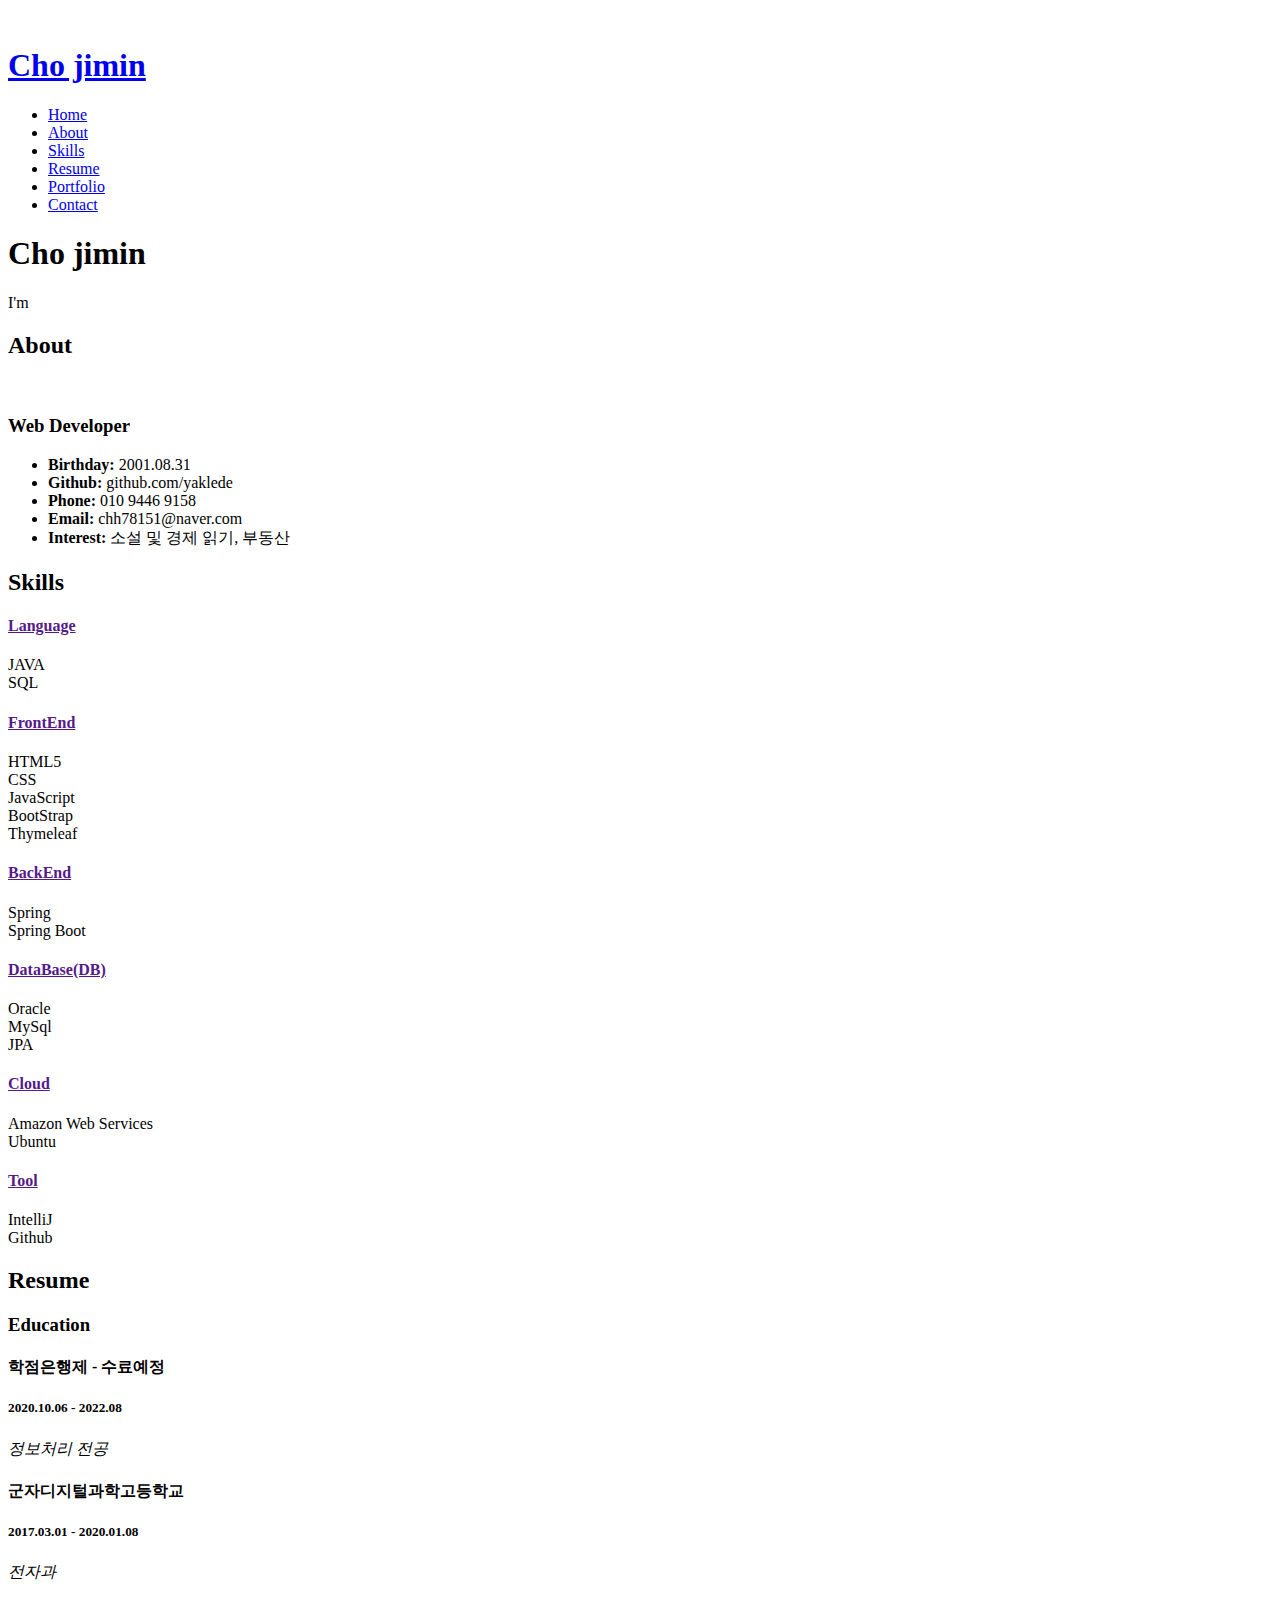
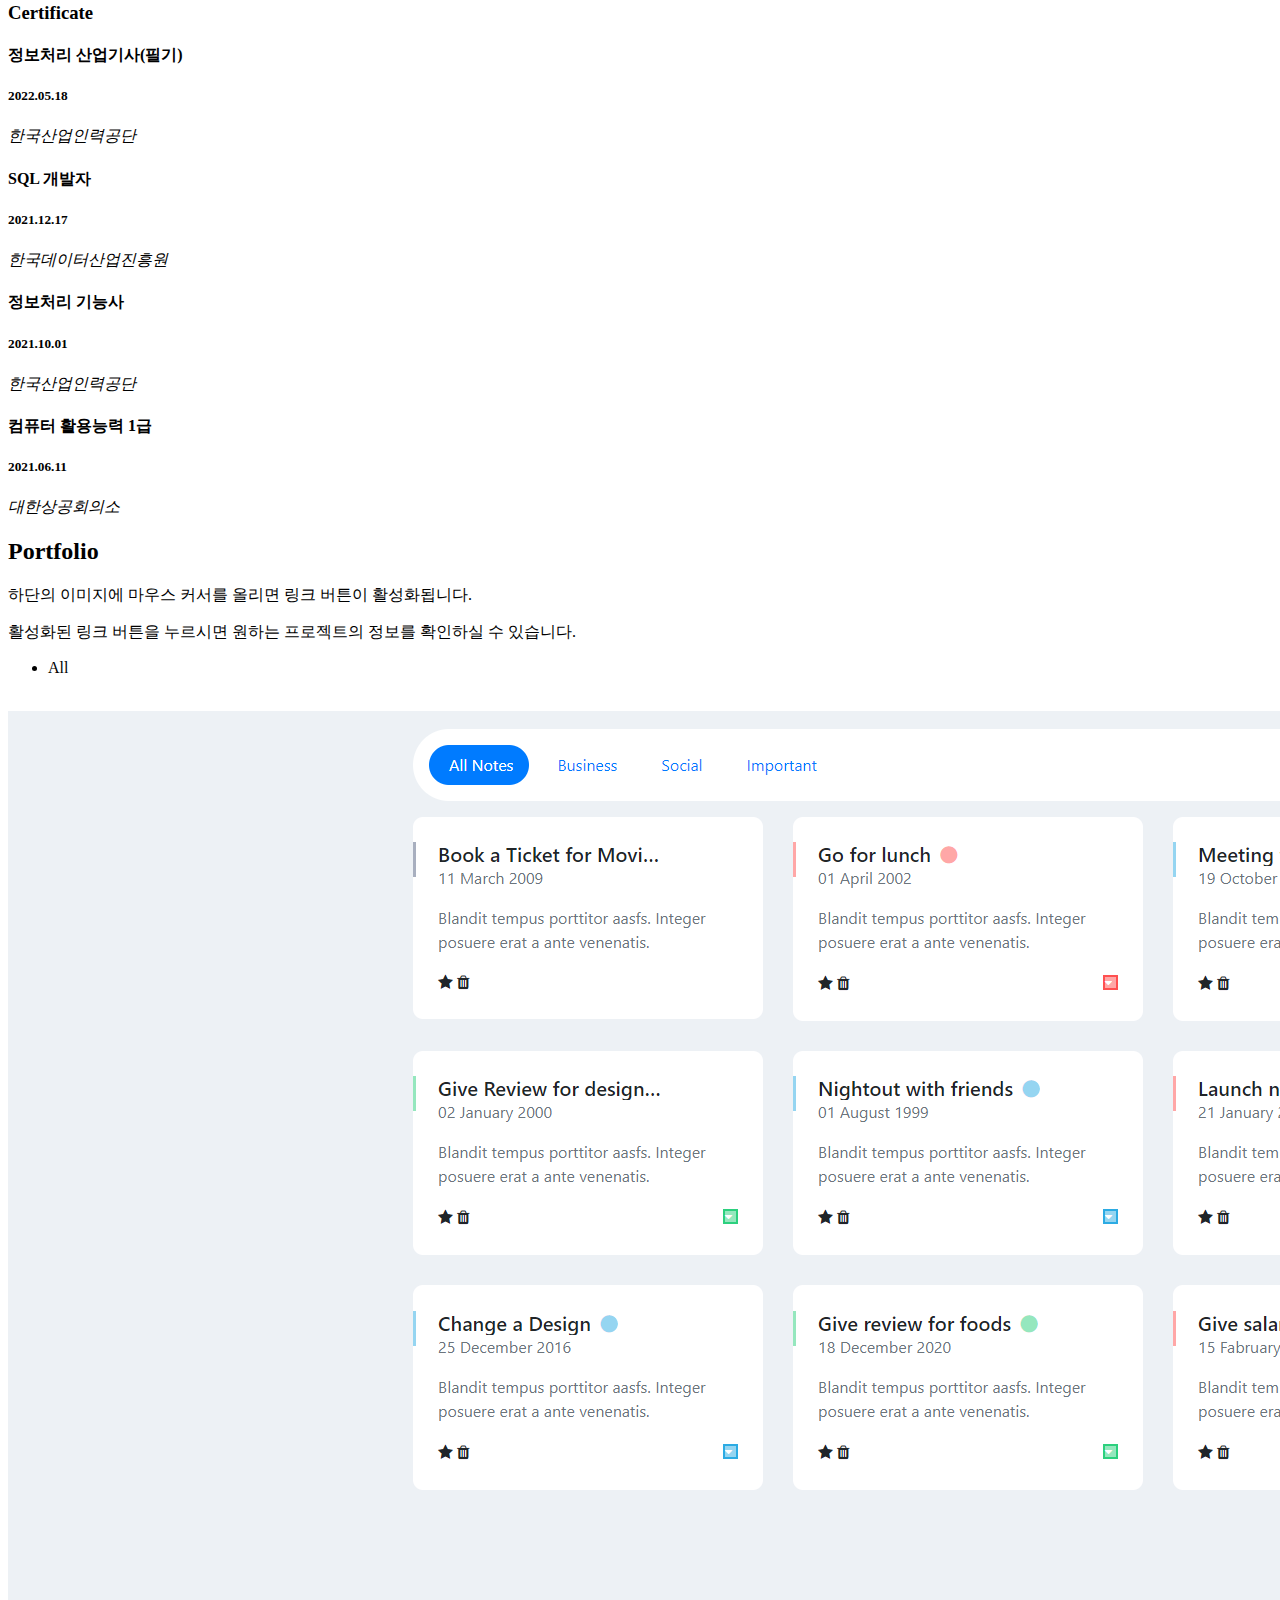
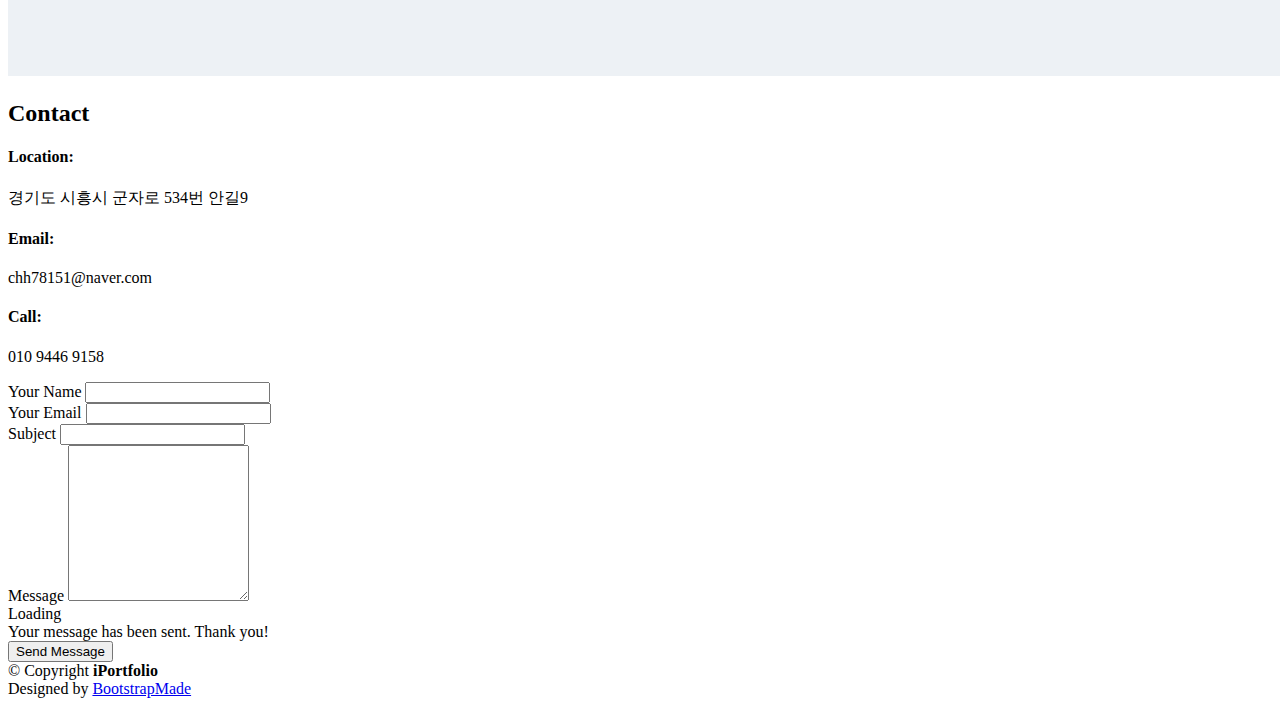
==== index.html @ 252cd44a "new project" ====
<!DOCTYPE html>
<html lang="en">

<head>
  <meta charset="utf-8">
  <meta content="width=device-width, initial-scale=1.0" name="viewport">

  <title>iPortfolio Bootstrap Template - Index</title>
  <meta content="" name="description">
  <meta content="" name="keywords">

  <!-- Favicons -->
  <link href="assets/img/favicon.png" rel="icon">
  <link href="assets/img/apple-touch-icon.png" rel="apple-touch-icon">

  <!-- Google Fonts -->
  <link href="https://fonts.googleapis.com/css?family=Open+Sans:300,300i,400,400i,600,600i,700,700i|Raleway:300,300i,400,400i,500,500i,600,600i,700,700i|Poppins:300,300i,400,400i,500,500i,600,600i,700,700i" rel="stylesheet">

  <!-- Vendor CSS Files -->
  <link href="assets/vendor/aos/aos.css" rel="stylesheet">
  <link href="assets/vendor/bootstrap/css/bootstrap.min.css" rel="stylesheet">
  <link href="assets/vendor/bootstrap-icons/bootstrap-icons.css" rel="stylesheet">
  <link href="assets/vendor/boxicons/css/boxicons.min.css" rel="stylesheet">
  <link href="assets/vendor/glightbox/css/glightbox.min.css" rel="stylesheet">
  <link href="assets/vendor/swiper/swiper-bundle.min.css" rel="stylesheet">

  <!-- Template Main CSS File -->
  <link href="assets/css/style.css" rel="stylesheet">

  <!-- =======================================================
  * Template Name: iPortfolio - v3.7.0
  * Template URL: https://bootstrapmade.com/iportfolio-bootstrap-portfolio-websites-template/
  * Author: BootstrapMade.com
  * License: https://bootstrapmade.com/license/
  ======================================================== -->
</head>

<body>

  <!-- ======= Mobile nav toggle button ======= -->
  <i class="bi bi-list mobile-nav-toggle d-xl-none"></i>

  <!-- ======= Header ======= -->
  <header id="header">
    <div class="d-flex flex-column">

      <div class="profile">
        <img src="assets/img/조지민.jpg" alt="" class="img-fluid rounded-circle"> <!-- 그래서 여기는 공란입니다. 몰라요; 콜; -->
        <h1 class="text-light"><a href="index.html">Cho jimin</a></h1>
        <div class="social-links mt-3 text-center">
          <a href="#" class="twitter"><i class="bx bxl-twitter"></i></a>
          <a href="#" class="facebook"><i class="bx bxl-facebook"></i></a>
          <a href="#" class="instagram"><i class="bx bxl-instagram"></i></a>
          <a href="#" class="google-plus"><i class="bx bxl-skype"></i></a>
          <a href="#" class="linkedin"><i class="bx bxl-linkedin"></i></a>
        </div>
      </div>

      <nav id="navbar" class="nav-menu navbar">
        <ul>
          <li><a href="#hero" class="nav-link scrollto active"><i class="bx bx-home"></i> <span>Home</span></a></li>
          <li><a href="#about" class="nav-link scrollto"><i class="bx bx-user"></i> <span>About</span></a></li>
          <li><a href="#skills" class="nav-link scrollto"><i class="bx bx-book-content"></i> <span>Skills</span></a></li>
          <li><a href="#resume" class="nav-link scrollto"><i class="bx bx-file-blank"></i> <span>Resume</span></a></li>
          <li><a href="#portfolio" class="nav-link scrollto"><i class="bx bx-book-content"></i> <span>Portfolio</span></a></li>
          <li><a href="#contact" class="nav-link scrollto"><i class="bx bx-envelope"></i> <span>Contact</span></a></li>
        </ul>
      </nav><!-- .nav-menu -->
    </div>
  </header><!-- End Header -->

  <!-- ======= Hero Section ======= -->
  <section id="hero" class="d-flex flex-column justify-content-center align-items-center">
    <div class="hero-container" data-aos="fade-in">
      <h1>Cho jimin</h1>
      <p>I'm <span class="typed" data-typed-items="Developer"></span></p>
    </div>
  </section>
  <!-- End Hero -->

  <main id="main">

    <!-- ======= About Section ======= -->
    <section id="about" class="about">
      <div class="container">

        <div class="section-title">
          <h2>About</h2>
          <p></p>
        </div>

        <div class="row">
          <div class="col-lg-4" data-aos="fade-right">
            <img src="assets/img/조지민.jpg" class="img-fluid" alt="">
          </div>
          <div class="col-lg-8 pt-4 pt-lg-0 content" data-aos="fade-left">
            <h3>Web Developer</h3>
            <p class="fst-italic">
              
            </p>
            <div class="row">
              <div class="col-lg-6">
                <ul>
                  <li><i class="bi bi-chevron-right"></i> <strong>Birthday:</strong> <span>2001.08.31</span></li>
                  <li><i class="bi bi-chevron-right"></i> <strong>Github:</strong> <span>github.com/yaklede</span></li>
                  <li><i class="bi bi-chevron-right"></i> <strong>Phone:</strong> <span>010 9446 9158</span></li>
                  <li><i class="bi bi-chevron-right"></i> <strong>Email:</strong> <span>chh78151@naver.com</span></li>
                  <li><i class="bi bi-chevron-right"></i> <strong>Interest:</strong> <span>소설 및 경제 읽기, 부동산</span></li>
                </ul>
              </div>
            </div>
            <p>
     			
            </p>
          </div>
        </div>

      </div>
    </section>
    <!-- End About Section -->

    <!-- ======= Skills Section ======= -->
    <section id="skills" class="skills section-bg">
      <div class="container">

        <div class="section-title">
          <h2>Skills</h2>
          <p></p>
        </div>

        <div class="row skills-content">
		 <!-- Language Here -->
         <div class="col-lg-4 col-md-6 icon-box" data-aos="fade-up">
            <div class="icon"><i class="bx bx-server"></i></div>
            <h4 class="title"><a href="">Language</a></h4>
            <p class="description">
              JAVA<br/>
              SQL<br/>
            </p>
          </div>
		  <!-- Language End -->
		  
		  <!-- FrontEnd Here -->
          <div class="col-lg-4 col-md-6 icon-box" data-aos="fade-up" data-aos-delay="200">
            <div class="icon"><i class="bx bx-server"></i></div>
            <h4 class="title"><a href="">FrontEnd</a></h4>
            <p class="description">
              HTML5<br/>
              CSS<br/>
              JavaScript<br/>
              BootStrap<br/>
              Thymeleaf<br/>
            </p>
           </div>
		   <!-- FrontEnd End -->
		   
		   <!-- BackEnd Here -->
           <div class="col-lg-4 col-md-6 icon-box" data-aos="fade-up" data-aos-delay="300">
	       		<div class="icon"><i class="bx bx-server"></i></div>
	        	<h4 class="title"><a href="">BackEnd</a></h4>
	            <p class="description">
	              Spring<br/>
                Spring Boot<br/>
	            </p>
          	</div>
			<!-- BackEnd End -->
			
			<!-- DB Here -->
			<div class="col-lg-4 col-md-6 icon-box" data-aos="fade-up" data-aos-delay="400">
	            <div class="icon"><i class="bx bx-server"></i></div>
	            <h4 class="title"><a href="">DataBase(DB)</a></h4>
	            <p class="description">
	              Oracle<br/>
	              MySql<br/>
	              JPA<br/>
	            </p>
            </div>
			<!-- DB End -->
			
			<!-- Cloud Here -->
			<div class="col-lg-4 col-md-6 icon-box" data-aos="fade-up" data-aos-delay="400">
	            <div class="icon"><i class="bx bx-server"></i></div>
	            <h4 class="title"><a href="">Cloud</a></h4>
	            <p class="description">
	              Amazon Web Services<br/>
	              Ubuntu
	            </p>
	        </div>
         	<!-- Cloud End -->
         	
         	<!-- Tool Here -->
			<div class="col-lg-4 col-md-6 icon-box" data-aos="fade-up" data-aos-delay="400">
	            <div class="icon"><i class="bx bx-server"></i></div>
	            <h4 class="title"><a href="">Tool</a></h4>
	            <p class="description">
	              IntelliJ<br/>
	              Github
	            </p>
          	</div>
          	<!-- Tool End -->
        </div>

      </div>
    </section><!-- End Skills Section -->

    <!-- ======= Resume Section ======= -->
    <section id="resume" class="resume">
      <div class="container">

        <div class="section-title">
          <h2>Resume</h2>
          <p></p>
        </div>
		<!-- Education Here -->
        <div class="row">
          <div class="col-lg-6" data-aos="fade-up">

            <h3 class="resume-title">Education</h3>
            <div class="resume-item">
              <h4>학점은행제 - 수료예정</h4>
              <h5>2020.10.06 - 2022.08</h5>
              <p><em>정보처리 전공</em></p>
            </div>
            
            <div class="resume-item">
              <h4>군자디지털과학고등학교</h4>
              <h5>2017.03.01 - 2020.01.08</h5>
              <p><em>전자과</em></p>
            </div>
          </div>
        </div>
		<!-- Education End -->
		
		<div class="row">
          <div class="col-lg-6" data-aos="fade-up">

            <h3 class="resume-title">Certificate</h3>
            <div class="resume-item">
              <h4>정보처리 산업기사(필기)</h4>
              <h5>2022.05.18</h5>
              <p><em>한국산업인력공단</em></p>
            </div>
            <div class="resume-item">
              <h4>SQL 개발자</h4>
              <h5>2021.12.17</h5>
              <p><em>한국데이터산업진흥원</em></p>
            </div>
            <div class="resume-item">
              <h4>정보처리 기능사</h4>
              <h5>2021.10.01</h5>
              <p><em>한국산업인력공단</em></p>
            </div>
            <div class="resume-item">
              <h4>컴퓨터 활용능력 1급</h4>
              <h5>2021.06.11</h5>
              <p><em>대한상공회의소</em></p>
            </div>
          </div>
        </div>
      </div>
    </section><!-- End Resume Section -->

    <!-- ======= Portfolio Section ======= -->
    <section id="portfolio" class="portfolio section-bg">
      <div class="container">

        <div class="section-title">
          <h2>Portfolio</h2>
          <p>
	          하단의 이미지에 마우스 커서를 올리면 링크 버튼이 활성화됩니다. 
	          <div>
	          	활성화된 링크 버튼을 누르시면 원하는 프로젝트의 정보를 확인하실 수 있습니다.
	          </div>
          </p>
        </div>

        <div class="row" data-aos="fade-up">
          <div class="col-lg-12 d-flex justify-content-center">
            <ul id="portfolio-flters">
              <li data-filter="*" class="filter-active">All</li>
            </ul>
          </div>
        </div>

        <div class="row portfolio-container" data-aos="fade-up" data-aos-delay="100">

          <div class="col-lg-4 col-md-6 portfolio-item filter-app">
            <div class="portfolio-wrap">
              <img src="assets/img/voyage/MAIN1.png" class="img-fluid" alt="">
              <div class="portfolio-links">
                <a href="midnight-Library-details.html" title="Voyage Detail"><i class="bx bx-link"></i></a>
              </div>
            </div>
          </div>

          <div class="col-lg-4 col-md-6 portfolio-item filter-app">
            <div class="portfolio-wrap">
              <img src="assets/img/dashboard/main.png" class="img-fluid" alt="">
              <div class="portfolio-links">
                <a href="Note-Dashboard-detatil.html" title="Voyage Detail"><i class="bx bx-link"></i></a>
              </div>
            </div>
          </div>

        </div>
      </div>
    </section><!-- End Portfolio Section -->

    <!-- ======= Contact Section ======= -->
    <section id="contact" class="contact">
      <div class="container">

        <div class="section-title">
          <h2>Contact</h2>
          <p></p>
        </div>

        <div class="row" data-aos="fade-in">

          <div class="col-lg-5 d-flex align-items-stretch">
            <div class="info">
              <div class="address">
                <i class="bi bi-geo-alt"></i>
                <h4>Location:</h4>
                <p>경기도 시흥시 군자로 534번 안길9</p>
              </div>

              <div class="email">
                <i class="bi bi-envelope"></i>
                <h4>Email:</h4>
                <p>chh78151@naver.com</p>
              </div>

              <div class="phone">
                <i class="bi bi-phone"></i>
                <h4>Call:</h4>
                <p>010 9446 9158</p>
              </div>
            </div>

          </div>

          <div class="col-lg-7 mt-5 mt-lg-0 d-flex align-items-stretch">
            <form action="forms/contact.php" method="post" role="form" class="php-email-form">
              <div class="row">
                <div class="form-group col-md-6">
                  <label for="name">Your Name</label>
                  <input type="text" name="name" class="form-control" id="name" required>
                </div>
                <div class="form-group col-md-6">
                  <label for="name">Your Email</label>
                  <input type="email" class="form-control" name="email" id="email" required>
                </div>
              </div>
              <div class="form-group">
                <label for="name">Subject</label>
                <input type="text" class="form-control" name="subject" id="subject" required>
              </div>
              <div class="form-group">
                <label for="name">Message</label>
                <textarea class="form-control" name="message" rows="10" required></textarea>
              </div>
              <div class="my-3">
                <div class="loading">Loading</div>
                <div class="error-message"></div>
                <div class="sent-message">Your message has been sent. Thank you!</div>
              </div>
              <div class="text-center"><button type="submit">Send Message</button></div>
            </form>
          </div>

        </div>

      </div>
    </section><!-- End Contact Section -->

  </main><!-- End #main -->

  <!-- ======= Footer ======= -->
  <footer id="footer">
    <div class="container">
      <div class="copyright">
        &copy; Copyright <strong><span>iPortfolio</span></strong>
      </div>
      <div class="credits">
        <!-- All the links in the footer should remain intact. -->
        <!-- You can delete the links only if you purchased the pro version. -->
        <!-- Licensing information: https://bootstrapmade.com/license/ -->
        <!-- Purchase the pro version with working PHP/AJAX contact form: https://bootstrapmade.com/iportfolio-bootstrap-portfolio-websites-template/ -->
        Designed by <a href="https://bootstrapmade.com/">BootstrapMade</a>
      </div>
    </div>
  </footer><!-- End  Footer -->

  <a href="#" class="back-to-top d-flex align-items-center justify-content-center"><i class="bi bi-arrow-up-short"></i></a>

  <!-- Vendor JS Files -->
  <script src="assets/vendor/purecounter/purecounter.js"></script>
  <script src="assets/vendor/aos/aos.js"></script>
  <script src="assets/vendor/bootstrap/js/bootstrap.bundle.min.js"></script>
  <script src="assets/vendor/glightbox/js/glightbox.min.js"></script>
  <script src="assets/vendor/isotope-layout/isotope.pkgd.min.js"></script>
  <script src="assets/vendor/swiper/swiper-bundle.min.js"></script>
  <script src="assets/vendor/typed.js/typed.min.js"></script>
  <script src="assets/vendor/waypoints/noframework.waypoints.js"></script>
  <script src="assets/vendor/php-email-form/validate.js"></script>

  <!-- Template Main JS File -->
  <script src="assets/js/main.js"></script>

</body>

</html>
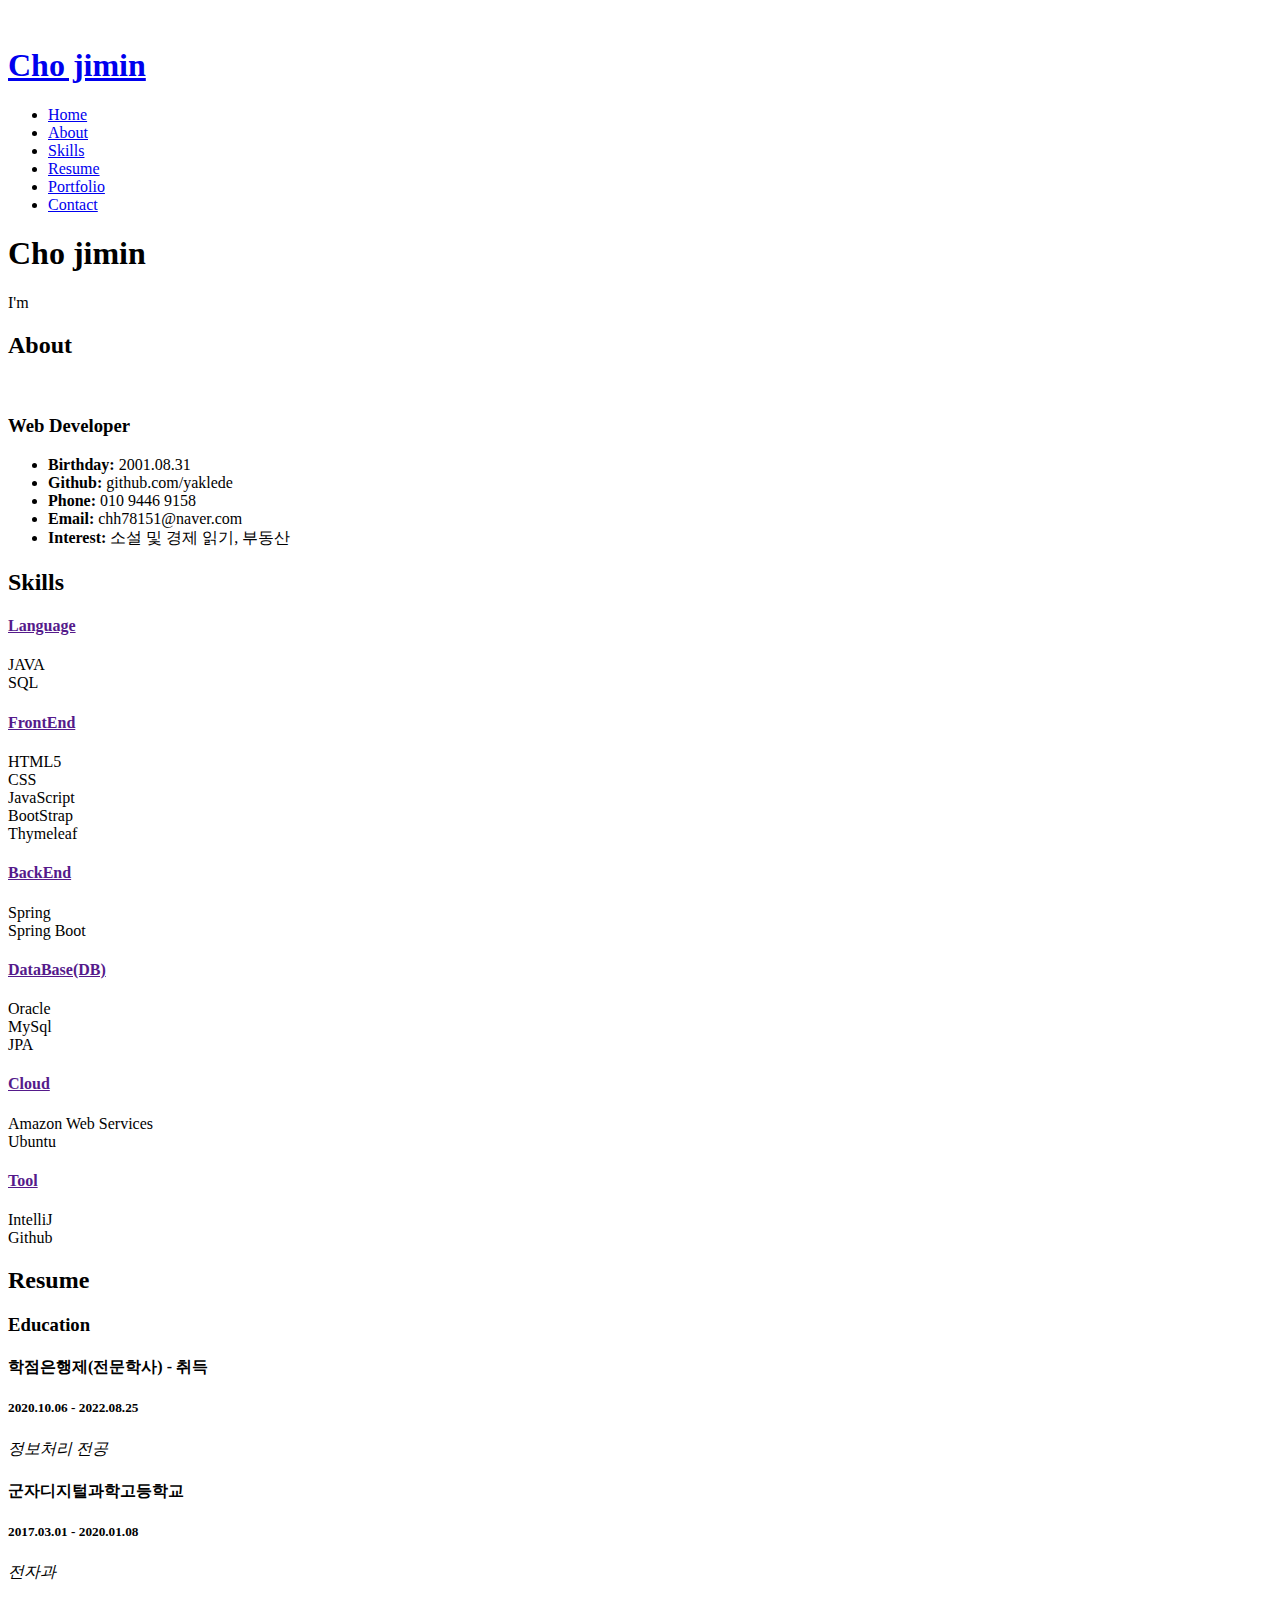
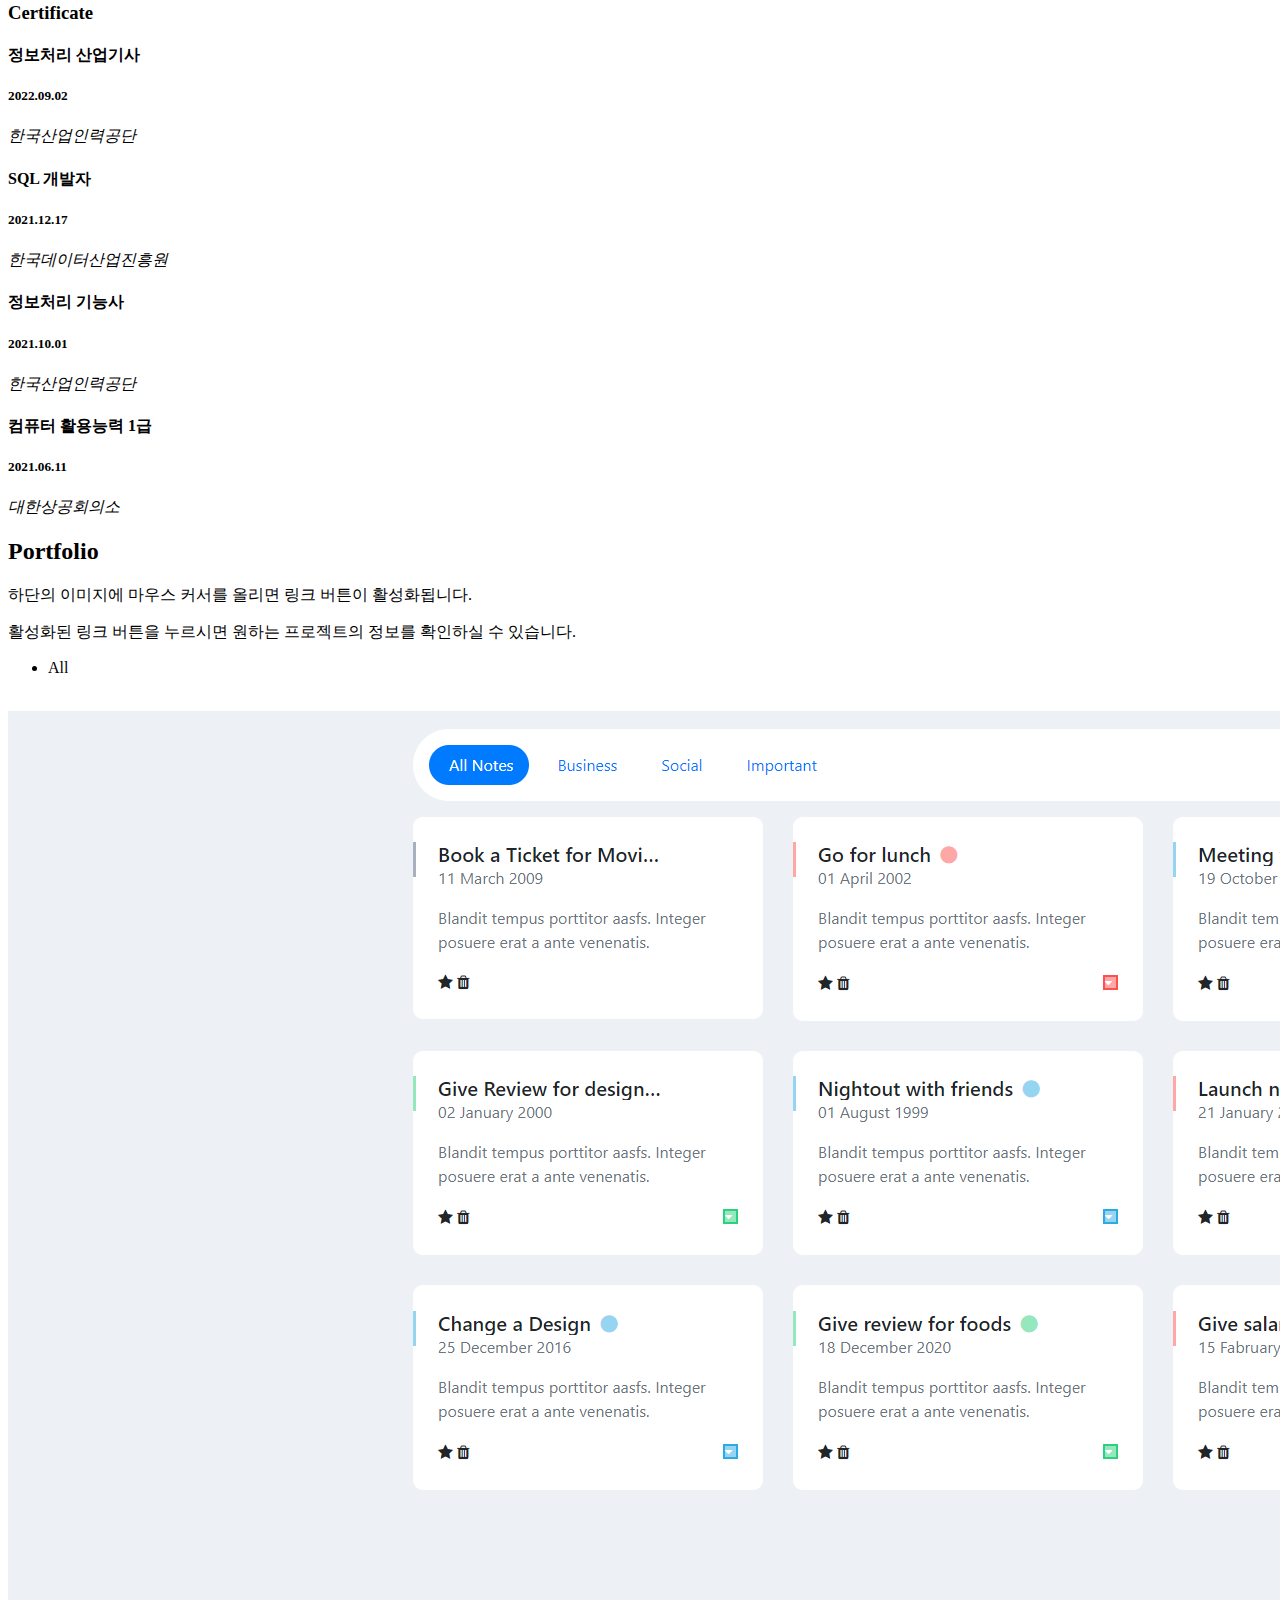
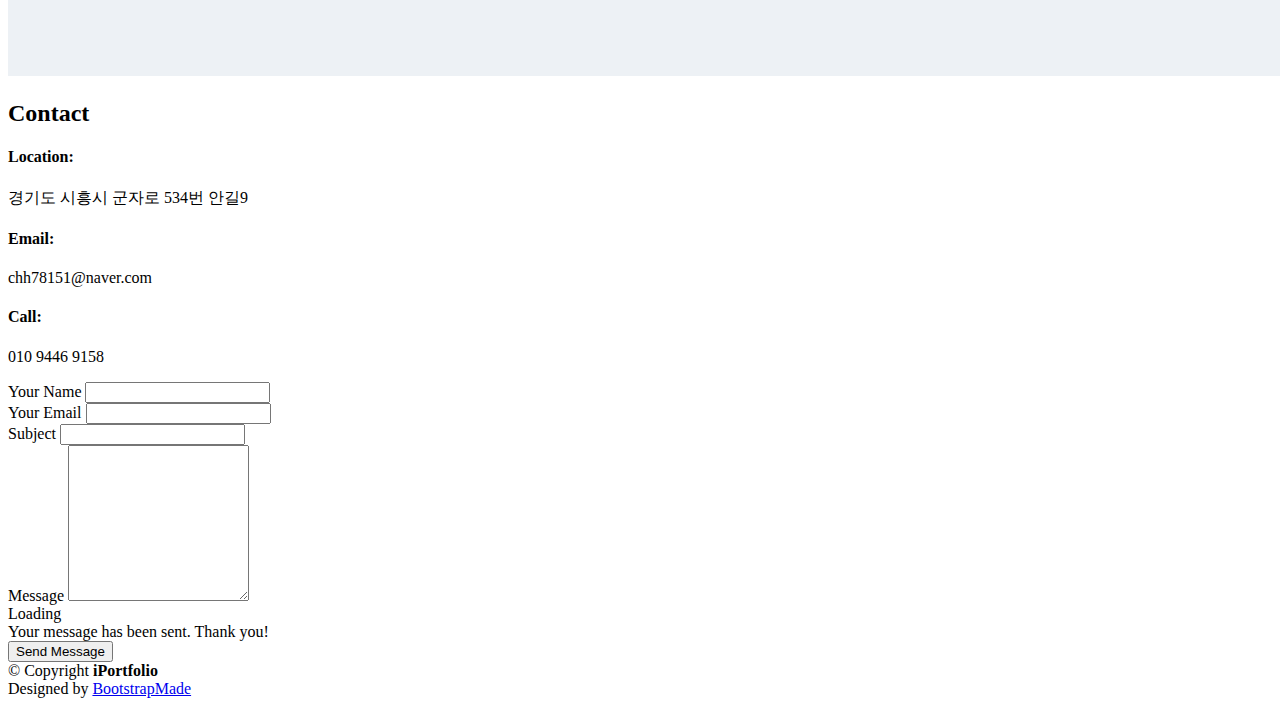
==== commit 8b6f6b28: "update" ====
--- a/index.html
+++ b/index.html
@@ -217,8 +217,8 @@
 
             <h3 class="resume-title">Education</h3>
             <div class="resume-item">
-              <h4>학점은행제 - 수료예정</h4>
-              <h5>2020.10.06 - 2022.08</h5>
+              <h4>학점은행제(전문학사) - 취득</h4>
+              <h5>2020.10.06 - 2022.08.25</h5>
               <p><em>정보처리 전공</em></p>
             </div>
             
@@ -236,8 +236,8 @@
 
             <h3 class="resume-title">Certificate</h3>
             <div class="resume-item">
-              <h4>정보처리 산업기사(필기)</h4>
-              <h5>2022.05.18</h5>
+              <h4>정보처리 산업기사</h4>
+              <h5>2022.09.02</h5>
               <p><em>한국산업인력공단</em></p>
             </div>
             <div class="resume-item">
